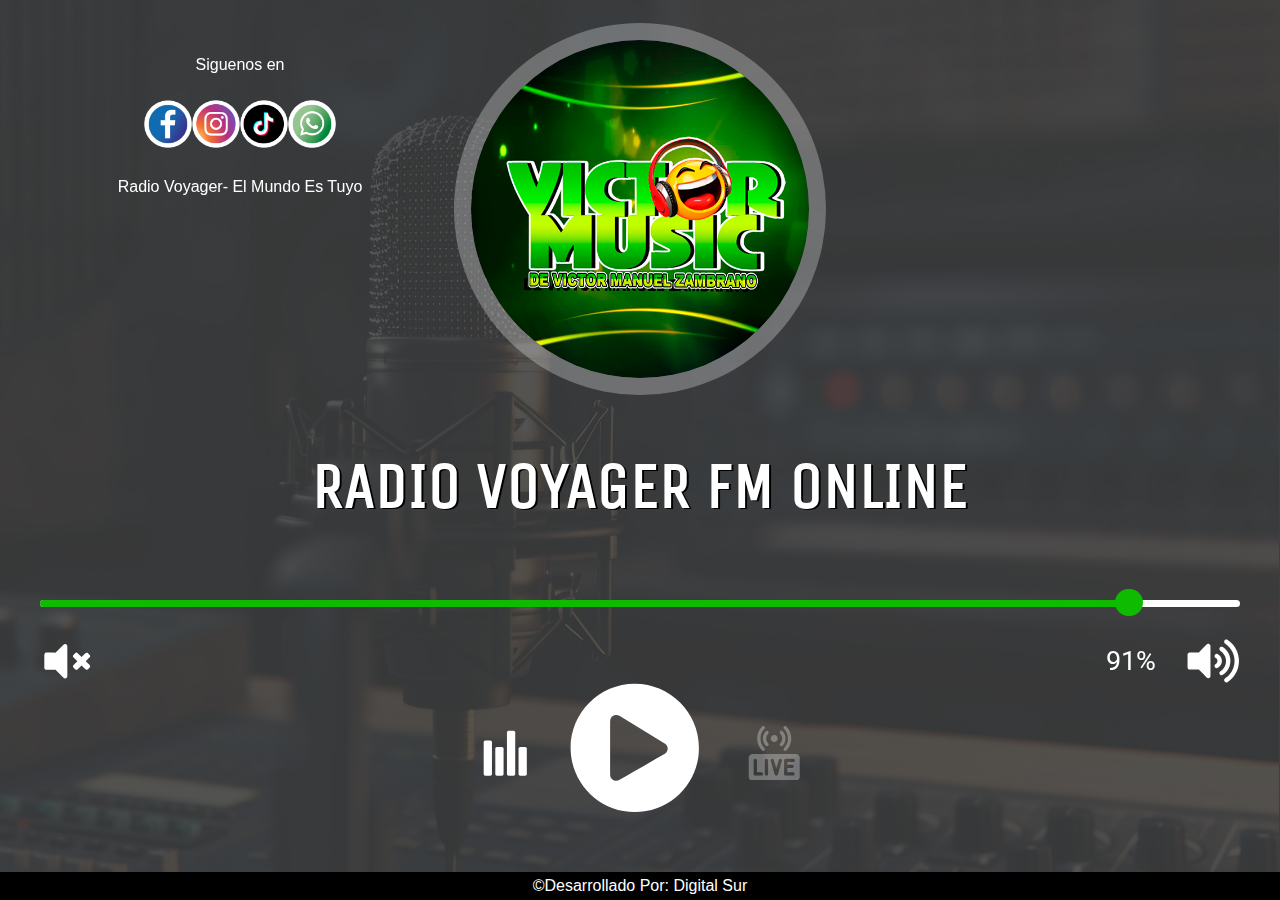
==== radiovoyager.html @ 730fb352 "Add files via upload" ====
<!DOCTYPE html>
<html lang="es">

<head>
    <link rel="manifest" href="https://apkplayer.github.io/riberenalima/manifest.json">
    <meta charset="utf-8">
    <meta name="viewport" content="width=device-width, initial-scale=1, user-scalable=no">
    <meta http-equiv="content-type" content="text/html;charset=UTF-8" />
    <title>RADIO VOYAGER FM ONLINE</title>
    <meta name="keywords" content="RADIO VOYAGER FM ONLINE" />
    <meta name="description" content="RADIO VOYAGER FM ONLINE" />
    <meta name="theme-color" content="#fcff00" />
    <meta name="author" content="By: Zambrano Sistem" />
    <meta name="copyright" content="RADIO VOYAGER FM ONLINE" />
    <meta property="og:type" content="website" />
    <meta property="og:site_name" content="RADIO VOYAGER FM ONLINE" />
    <meta property="og:url" content="RADIO VOYAGER FM ONLINE" />
    <meta property="og:title" content="RADIO VOYAGER FM ONLINE" />
    <meta property="og:description" content="RADIO VOYAGER FM ONLINE" />
    <meta property="og:image" content="img/logo.png" />
    <meta property="og:image:type" content="logo.png" />
    <meta property="og:image:width" content="600" />
    <meta property="og:image:height" content="360" />
    <link rel="shortcut icon" href="img/logo.png" type="image/x-icon" />
    <link rel="apple-touch-icon" href="img/logo.png" />
    <link href="css/style.css?v=1.0" rel="stylesheet">
    <link href="https://cdnjs.cloudflare.com/ajax/libs/font-awesome/5.15.4/css/all.min.css?v=1.0" rel="stylesheet">
    <link rel="manifest" href="manifest.json" data-pwa-version="set_in_manifest_and_pwa_js">
    <script src="https://cdnjs.cloudflare.com/ajax/libs/jquery/3.7.1/jquery.min.js"></script>
    <script src="js/lunaradio-animado.js"></script>

    <style>
        html, body { 
            font-family: "Open Sans", sans-serif;
            height: 100%;
            margin: 0;
            display: flex;
            flex-direction: column;
            color: #000000;
        }
        #installPopup {
            display: none;
            position: fixed;
            bottom: 10%;
            left: 50%;
            transform: translateX(-50%);
            background: rgba(221, 221, 221, 0.9);
            padding: 20px;
            box-shadow: 0 0 10px rgba(0,0,0,0.5);
            z-index: 1000;
            text-align: center;
            border-radius: 15px;
        }
        #installPopup button {
            background: #000000;
            color: white;
            border: none;
            padding: 10px 20px;
            cursor: pointer;
            margin-top: 10px;
        }
    </style>
    <script src="app.js" defer></script>
    <link rel="icon" href="img/logo.png">
    <link rel="manifest" href="manifest.json" data-pwa-version="set_in_manifest_and_pwa_js">
</head>

<body>
    <div style="height:100vh">
        <button type="button" class="mobile-nav-toggle"><i class="fas fa-bars"></i></button>
        <header id="header">
            <section>
                <nav class="nav-menu">
                    <ul>
                        <p>Siguenos en</p>
                        <li>
                            <a href="https://www.facebook.com/" target="_blank"><img src="img/facebook.png" alt="facebook" width="48" height="48"></a>
                            <a href="https://www.instagram.com/" target="_blank"><img src="img/instagram.png" alt="instagram" width="48" height="48"></a>
                            <a href="https://www.tiktok.com/" target="_blank"><img src="img/tiktok.png" alt="tiktok" width="48" height="48"></a>
                            <a href="https://wa.me/51" target="_blank"><img src="img/whatsapp.png" alt="whatsapp" width="48" height="48"></a>
                        </li>
                        <p>Radio Voyager- El Mundo Es Tuyo</p>
                    </ul>
                    <p></p>
                </nav>
            </section>
        </header>

        <div id="player"></div>
        
        
    </div>
    <div class="overlay" id="overlay"></div>
    <div id="installPopup">
        <p>Instala Nuestra Aplicacion a Tu Celular</p>
        <button id="installAppButton">
          <img src="img/img-instalar-app-android.png" alt="android" height="48">
          <img src="img/img-instalar-app-iphone.png" alt="iphone" height="48">
          <img src="img/img-instalar-app-windows.png" alt="windows" height="48">
        </button>
        <div id="iosInstructions" style="display:none;"></div>
    </div>

    <script>
        // Disable right-click
        document.addEventListener("contextmenu", function(e) {
            e.preventDefault();
            alert('No Seas Sapo😏!');
        }, false);

        // Disable certain keyboard shortcuts (F12, Ctrl+Shift+I, Ctrl+U)
        document.onkeydown = function(e) {
            if (e.keyCode == 123 || 
                (e.ctrlKey && e.shiftKey && e.keyCode == 'I'.charCodeAt(0)) || 
                (e.ctrlKey && e.keyCode == 'U'.charCodeAt(0))) {
                alert('Inspecting the page is disabled!');
                return false;
            }
        };

        // Player setup
        $("#player").lunaradio({
           userinterface: "big",
           backgroundcolor: "rgba(0,17,59,1)",
           fontcolor: "#ffffff",
           hightlightcolor: "#0ebb00",
           fontname: "Unica One",
           googlefont: "Unica+One&display=swap",
           fontratio: "0.6",
           radioname: "RADIO VOYAGER FM ONLINE",
           scroll: "true",
           coverimage: "img/logo.png",
           onlycoverimage: "false",
           coverstyle: "animated",
           usevisualizer: "real",
           visualizertype: "4",
           itunestoken: "1000lIPN",
           metadatatechnic: "",
           ownmetadataurl: "",
           streamurl: "https://stream-154.zeno.fm/18bmbb0m9whvv?zt=eyJhbGciOiJIUzI1NiJ9.eyJzdHJlYW0iOiIxOGJtYmIwbTl3aHZ2IiwiaG9zdCI6InN0cmVhbS0xNTQuemVuby5mbSIsInJ0dGwiOjUsImp0aSI6IlFyQ1VwMWNnVHMyb0RwMlJZc1pYT0EiLCJpYXQiOjE3Mjg5MjM3ODcsImV4cCI6MTcyODkyMzg0N30.aeXue0DPySB4KQU9XRiMjbLtR7Kl5SZO2ZnxU0XQC6k",
           streamtype: "radiozeno",
           icecastmountpoint: "/radio.mp3",
           shoutcastpath: "/live",
           shoutcastid: "1",
           volume: "100",
           autoplay: "true",
           debug: "false",
           usestreamcorsproxy: "true",
        });

        // Install prompt handling
        let deferredPrompt;
        window.addEventListener('beforeinstallprompt', (e) => {
            e.preventDefault();
            deferredPrompt = e;
            document.getElementById('overlay').style.display = 'block';
            document.getElementById('installPopup').style.display = 'block';
        });

        document.getElementById('installAppButton').addEventListener('click', async () => {
            document.getElementById('overlay').style.display = 'none';
            document.getElementById('installPopup').style.display = 'none';
            if (deferredPrompt) {
                deferredPrompt.prompt();
                const { outcome } = await deferredPrompt.userChoice;
                console.log(`User response to the install prompt: ${outcome}`);
                deferredPrompt = null;
            }
        });

        document.getElementById('overlay').addEventListener('click', () => {
            document.getElementById('overlay').style.display = 'none';
            document.getElementById('installPopup').style.display = 'none';
        });

        function isIOS() {
            return /iPad|iPhone|iPod/.test(navigator.userAgent) && !window.MSStream;
        }

        if (isIOS()) {
            document.getElementById('installAppButton').style.display = 'none';
            document.getElementById('iosInstructions').style.display = 'block';
            document.getElementById('overlay').style.display = 'block';
            document.getElementById('installPopup').style.display = 'block';
        }
    </script>

    <footer style="display:grid;align-content:end">
        <div style="background-color:#000000;color:#fff;text-align:center;padding:5px">
            &copy;<a href="http://wa.me/51912985640">Desarrollado Por: Digital Sur </a>
        </div>
        <script>
            $(".mobile-nav-toggle").click(function () {
                $("body").toggleClass("mobile-nav-active");
                $(".mobile-nav-toggle i").toggleClass("fa-bars fa-times");
            });
        </script>
    </footer>
</body>

</html>
---- css/style.css ----
.marquee-container {
    width: 100%;
    overflow: hidden;
    white-space: nowrap;
    position: relative;
}

#sonic_title {
    display: inline-block;
    color: white;
    font-weight: bold;
    font-size: 20px;
    text-shadow: 2px 2px 4px rgba(0, 0, 0, 0.7);
    animation: marquee 10s linear infinite;
}

@keyframes marquee {
    0% { transform: translateX(100%); }
    100% { transform: translateX(-100%); }
}

a {
    text-decoration: none;
    color: rgba(255, 255, 255, 1);
}

a:hover {
    color: rgba(255, 255, 255, 1);
    text-decoration: none;
}

h1 {
    position: absolute;
    top: -12px;
    left: 50%;
    margin-right: -50%;
    transform: translate(-50%, -50%);
    font-family: 'Open Sans Condensed', sans-serif;
}

#header {
    position: fixed;
    top: 0;
    left: 0;
    z-index: 100;
    transition: all .5s;
    overflow-y: auto;
  
    padding: 20px 20px 0px;
    margin: 20px;
    border-radius: 20px;
}

.nav-menu {
    display: flex;
    flex-direction: column;
    align-items: center;
    text-align: center;
    padding: 0;
    width: 100%;
}

.nav-menu ul {
    list-style: none;
    padding: 0;
    margin: 0;
    width: 100%;
}

.nav-menu p {
    color: #ffffff;
}

.nav-menu li {
    list-style: none;
    display: flex;
    justify-content: center;
    width: 100%;
    margin: 10px 0;
}

.nav-menu a {
    display: inline-block;
}

.nav-menu img {
    margin: 10px 0;
}

.mobile-nav-toggle {
    position: fixed;
    right: 15px;
    top: 15px;
    z-index: 99;
    border: 0;
    background: none;
    font-size: 24px;
    transition: all .4s;
    outline: none !important;
    line-height: 1;
    cursor: pointer;
    text-align: right;
}

.mobile-nav-toggle i {
    color: #fff;
}

.mobile-nav-active {
    overflow: hidden;
}

.mobile-nav-active #header {
    left: 0;
}

.mobile-nav-active .mobile-nav-toggle i {
    color: #fff;
}

#player {
    margin: 0px auto;
    width: 100%;
    height: 100%;
}

.background_hora {
    width: 196px;
    height: 46px;
    background-color: #fff;
    position: absolute;
    right: 20px;
    bottom: 100px;
    border-radius: 50px;
}

#relogio {
    margin: 0;
    position: absolute;
    top: 50%;
    left: 50%;
    margin-right: -50%;
    transform: translate(-50%, -50%);
    font-size: 30px;
    font-family: "Poppins", sans-serif;
    color: red;
}

.back-to-top {
    position: fixed;
    display: none;
    width: 40px;
    height: 40px;
    border-radius: 50px;
    right: 15px;
    bottom: 15px;
    background: #3a0d5c;
    color: #fff;
    transition: display .5s ease-in-out;
    z-index: 99999;
}

.back-to-top i {
    font-size: 24px;
    position: absolute;
    top: 7px;
    left: 8px;
}

.back-to-top:hover {
    color: #fff;
    background: #0678e3;
    transition: background .2s ease-in-out;
}

.ios-popup {
    color: #1C2529;
    display: none;
    position: fixed;
    top: 50%;
    left: 50%;
    transform: translate(-50%, -50%);
    background-color: rgba(0, 0, 0, 0.8);
    border: 3px solid rgba(255, 44, 13, 0.749);
    border-radius: 15px;
    padding: 20px;
    box-shadow: 0 2px 10px rgba(0, 0, 0, 0.1);
    z-index: 1000;
}

.ios-popup p {
    margin: 0 0 10px;
}

.ios-popup img {
    width: 24px;
    vertical-align: middle;
}

.overlay {
    display: none;
    position: fixed;
    top: 0;
    left: 0;
    width: 100%;
    height: 100%;
    background: rgba(0, 0, 0, 0.5);
    z-index: 999;
}

@media (min-width: 992px) {
    .nav-menu {
        width: 400px; /* Ancho para pantallas grandes */
    }
    .mobile-nav-toggle {
        display: none;
    }
}

@media (max-width: 991px) {
    #header {
        width: auto;
        background: #000000;
        border-right: 3px solid #000000;
        left: -300px;
        padding: 20px 30px 100vh 10px;
        margin: 0px;
    }
}

@media (max-width: 768px) {
    .nav-menu {
        width: 240px; /* Ancho para pantallas pequeñas */
    }
    #player {
        width: 100%;
        height: 100%;
    }
    .background_hora {
        display: none;
    }
    #relogio {
        display: none;
    }
}
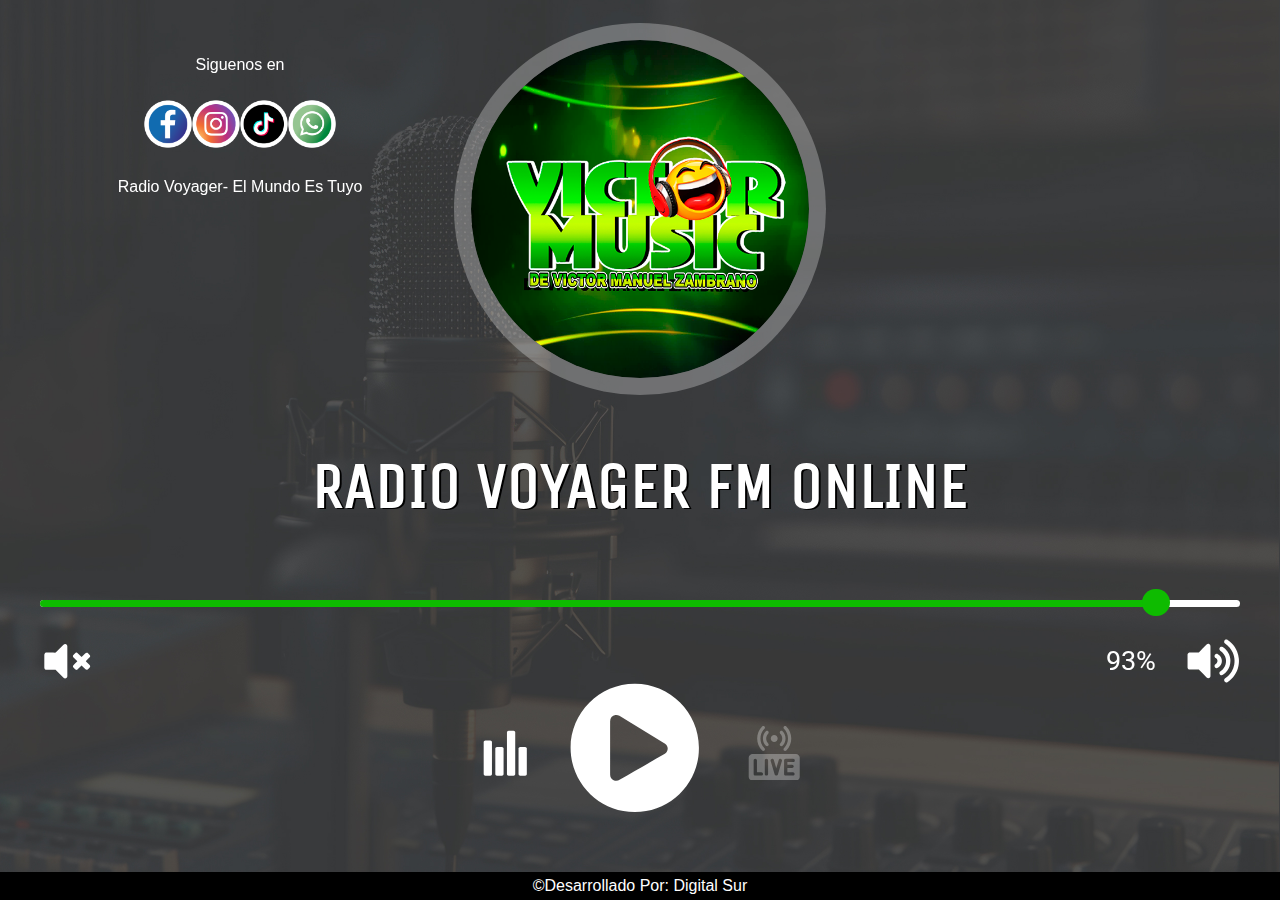
==== commit b8306811: "Update radiovoyager.html" ====
--- a/radiovoyager.html
+++ b/radiovoyager.html
@@ -2,7 +2,7 @@
 <html lang="es">
 
 <head>
-    <link rel="manifest" href="https://apkplayer.github.io/riberenalima/manifest.json">
+    <link rel="manifest" href="manifest.json">
     <meta charset="utf-8">
     <meta name="viewport" content="width=device-width, initial-scale=1, user-scalable=no">
     <meta http-equiv="content-type" content="text/html;charset=UTF-8" />
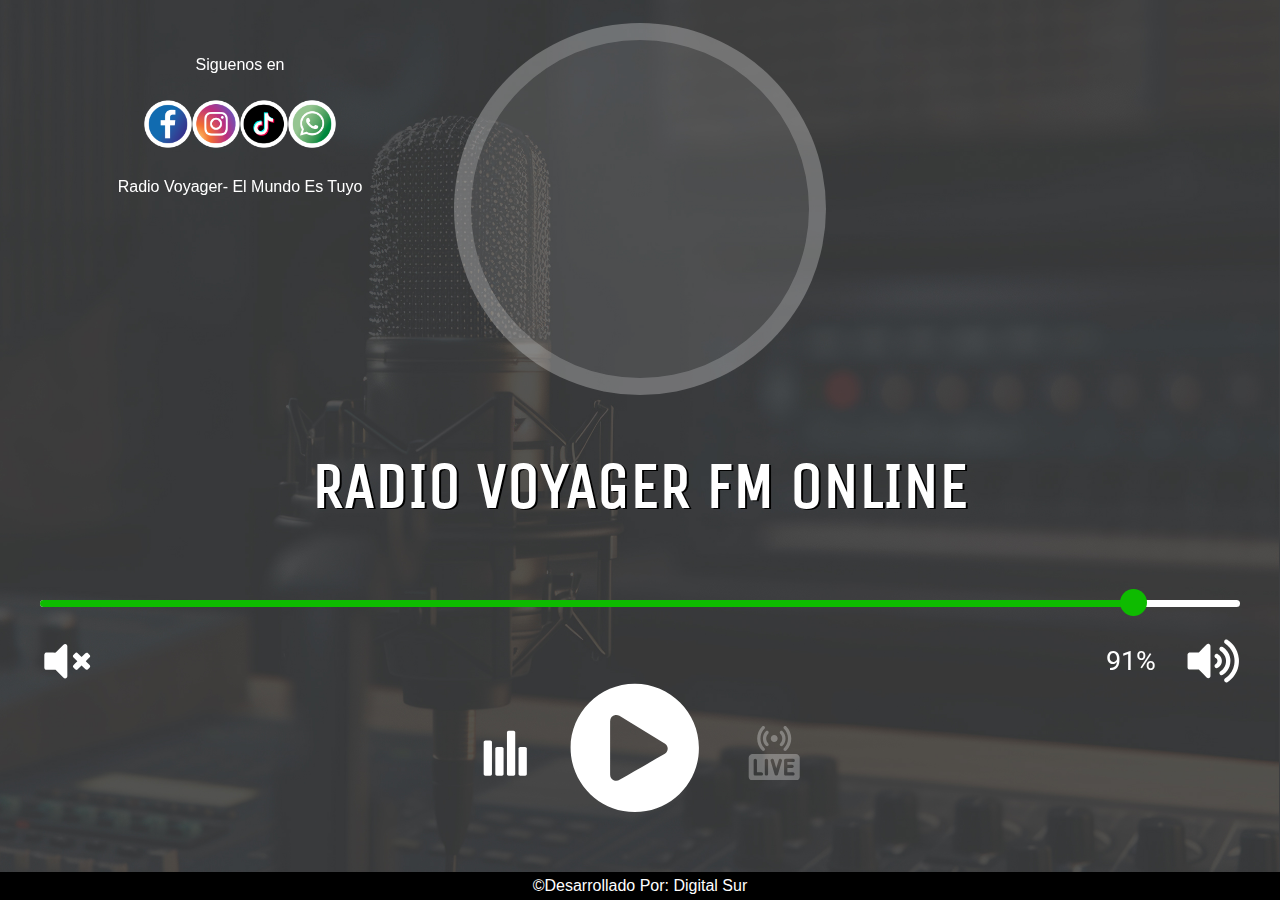
==== commit ddf4f0ec: "Update radiovoyager.html" ====
--- a/radiovoyager.html
+++ b/radiovoyager.html
@@ -129,7 +129,7 @@
            fontratio: "0.6",
            radioname: "RADIO VOYAGER FM ONLINE",
            scroll: "true",
-           coverimage: "img/logo.png",
+           coverimage: "https://imgur.com/a2LdWdm.png",
            onlycoverimage: "false",
            coverstyle: "animated",
            usevisualizer: "real",
